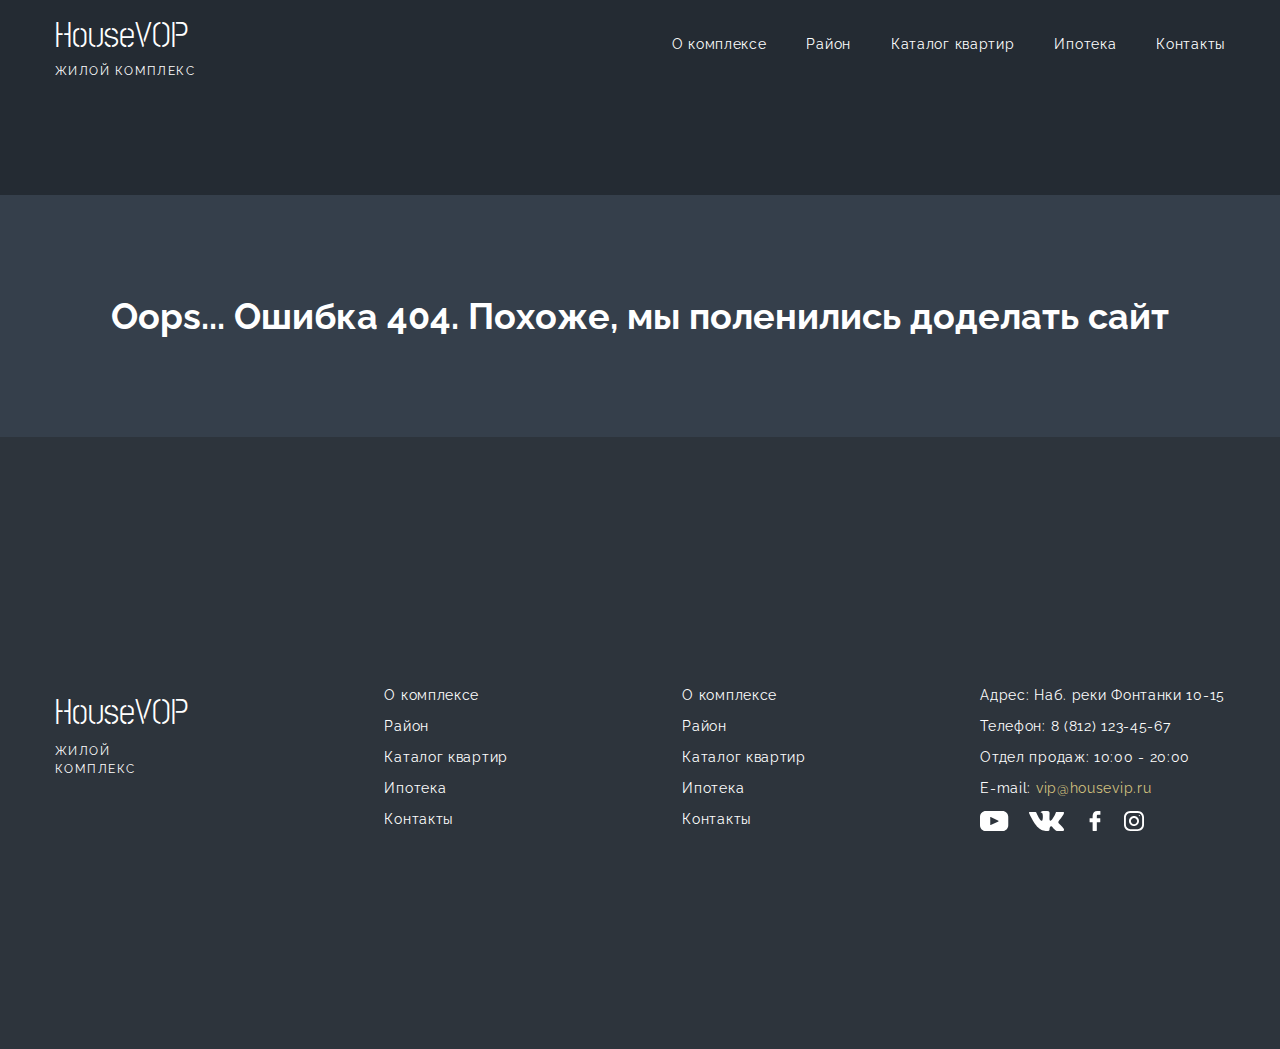
==== index404.html @ a8f1d432 "first commit" ====
<!DOCTYPE html>
<html lang="en">
    <head>
        <meta charset="UTF-8" />
        <meta name="viewport" content="width=device-width">
        <title>ЖК HouseVOP</title>
        <link rel="stylesheet" href="css/fonts-style.css">
        <link rel="stylesheet" href="/styleError.css">
        
    </head>
    <body>
        <div class="wrapper">
            <header class="header">
                <div class="container">
                    <div class="header__inner">
                        
                        <div class="header__logo">
                            <a class="header__name logo" href="/index.html">
                                    HouseVOP
                            </a>
                            <a  class = "header__descr descr" href="/index.html">
                                    ЖИЛОЙ КОМПЛЕКС
                            </a>
                        </div>
                        <div class="header__burger">
                            <span></span>
                            <span></span>
                            <span></span>
                        </div>
                        <nav class="menu">
                            <div class="menu__inner">
                                <ul class="menu__list">
                                    <li class="menu__link"><a href="/index404.html">О комплексе</a></li>
                                    <li class="menu__link"><a href="/index404.html">Район</a></li>
                                    <li class="menu__link"><a href="/index404.html">Каталог квартир</a></li>
                                    <li class="menu__link"><a href="/index404.html">Ипотека</a></li>
                                    <li class="menu__link"><a href="/index404.html">Контакты</a></li>
                                </ul>
                            </div>
                        </nav>
                    </div>
                </div>
            </header>
            <main class="main">
                <section class="content">
                    <div class="container">
                       
                </section>
                <section class="error">
                    <div class="container">
                        <div class="error__title">
                            <h2>Oops... Ошибка 404. Похоже, мы поленились доделать сайт</h2>
                        </div>
                    </div>
                </section>
            
                <footer class="footer">
                    <div class="container">
                        <div class="footer__inner">
                           
                            <div class="footer__list">
                                <div class="footer__logo">
                                    <a class="footer__name logo" href="/index.html">
                                            HouseVOP 
                                    </a>
                                    <a  class = "footer__descr descr" href="/index.html">
                                            ЖИЛОЙ КОМПЛЕКС
                                    </a>
                                </div>
                            </div>
                                <ul class="footer__item">
                                    <li class="footer__link">
                                        <a href="/index404.html">О комплексе</a>
                                    </li>
                                    <li class="footer__link">
                                        <a href="/index404.html">Район</a>
                                    </li>
                                    <li class="footer__link">
                                        <a href="/index404.html">Каталог квартир</a>
                                    </li>
                                    <li class="footer__link">
                                        <a href="/index404.html">Ипотека</a>
                                    </li>
                                    <li class="footer__link">
                                        <a href="/index404.html">Контакты</a>
                                    </li>
                                </ul>
                                <ul class="footer__item">
                                    <li class="footer__link">
                                        <a href="/index404.html">О комплексе</a>
                                    </li>
                                    <li class="footer__link">
                                        <a href="/index404.html">Район</a>
                                    </li>
                                    <li class="footer__link">
                                        <a href="/index404.html">Каталог квартир</a>
                                    </li>
                                    <li class="footer__link">
                                        <a href="/index404.html">Ипотека</a>
                                    </li>
                                    <li class="footer__link">
                                        <a href="/index404.html">Контакты</a>
                                    </li>
                                </ul>
                                <ul class="footer__item">
                                    <li class="footer__link">
                                        Адрес: Наб. реки Фонтанки 10-15
                                    </li>
                                    <li class="footer__link">
                                        Телефон: 8 (812) 123-45-67
                                    </li>
                                    <li class="footer__link">
                                        Отдел продаж: 10:00 - 20:00
                                    </li>
                                    <li class="footer__link">
                                        E-mail: <span>vip@housevip.ru</span>
                                    </li>
                                    <li class="footer__link">
                                        <a class = "footer__logo" href="#"><img src="/images/youtube.svg" alt=""></a>
                                        <a class = "footer__logo" href="#"><img src="/images/vk.svg" alt=""></a>
                                        <a class = "footer__logo" href="#"><img src="/images/facebook-logo.svg" alt=""></a>
                                        <a class = "footer__logo" href="#"><img src="/images/instagram.svg" alt=""></a>
                                    </li>
                                </ul>
                        </div>
                    </div>
                </footer>

            </main>
        </div>
        <script src="/js/modules/main.mjs"></script>
        <script src="/js/modules/burger.mjs"></script>
      
    </body>
</html>
---- css/fonts-style.css ----
@font-face {
    font-family: 'Post No Bills Jaffna Regular';
    font-style: normal;
    font-weight: normal;
    src: local('Post No Bills Jaffna Regular'), url('PostNoBillsJaffna-Regular.woff') format('woff');
    }
    

    @font-face {
    font-family: 'Post No Bills Jaffna Bold';
    font-style: normal;
    font-weight: normal;
    src: local('Post No Bills Jaffna Bold'), url('PostNoBillsJaffna-Bold.woff') format('woff');
    }
    

    @font-face {
    font-family: 'Post No Bills Jaffna Light Regular';
    font-style: normal;
    font-weight: normal;
    src: local('Post No Bills Jaffna Light Regular'), url('PostNoBillsJaffna-Light.woff') format('woff');
    }
    

    @font-face {
    font-family: 'Post No Bills Jaffna Medium Regular';
    font-style: normal;
    font-weight: normal;
    src: local('Post No Bills Jaffna Medium Regular'), url('PostNoBillsJaffna-Medium.woff') format('woff');
    }
    

    @font-face {
    font-family: 'Post No Bills Jaffna SemiBold Regular';
    font-style: normal;
    font-weight: normal;
    src: local('Post No Bills Jaffna SemiBold Regular'), url('PostNoBillsJaffna-SemiBold.woff') format('woff');
    }
    

    @font-face {
    font-family: 'Post No Bills Jaffna ExtraBold Regular';
    font-style: normal;
    font-weight: normal;
    src: local('Post No Bills Jaffna ExtraBold Regular'), url('PostNoBillsJaffna-ExtraBold.woff') format('woff');
    }
---- styleError.css ----
@import url("https://fonts.googleapis.com/css2?family=Playfair+Display:wght@400;700&display=swap");
@import url("https://fonts.googleapis.com/css2?family=Raleway&display=swap");
*, *::before, *::after {
  padding: 0;
  margin: 0;
  border: 0;
  -webkit-box-sizing: border-box;
          box-sizing: border-box;
}

a {
  text-decoration: none;
}

ul, li {
  text-decoration: none;
  list-style: none;
}

@font-face {
  font-family: Post No Bills Jaffna;
  src: url(/fonts/PostNoBillsJaffna-Regular.woff);
}
.container {
  max-width: 1170px;
  margin: 0 auto;
}

input ::-webkit-input-placeholder {
  font-family: "Raleway";
  font-weight: 400;
  font-size: 14px;
  line-height: 27px;
  color: #BEBEBE;
}

input ::-moz-placeholder {
  font-family: "Raleway";
  font-weight: 400;
  font-size: 14px;
  line-height: 27px;
  color: #BEBEBE;
}

input :-ms-input-placeholder {
  font-family: "Raleway";
  font-weight: 400;
  font-size: 14px;
  line-height: 27px;
  color: #BEBEBE;
}

input ::-ms-input-placeholder {
  font-family: "Raleway";
  font-weight: 400;
  font-size: 14px;
  line-height: 27px;
  color: #BEBEBE;
}

input ::placeholder {
  font-family: "Raleway";
  font-weight: 400;
  font-size: 14px;
  line-height: 27px;
  color: #BEBEBE;
}

input {
  padding: 20px;
  width: 255px;
  height: 50px;
  margin-bottom: 35px;
  background: #FFFFFF;
  opacity: 0.2;
}

.header {
  padding: 10px 0 10px;
  position: absolute;
  left: 0;
  right: 0;
  z-index: 200;
}
.header__inner {
  display: -webkit-box;
  display: -ms-flexbox;
  display: flex;
  -webkit-box-pack: justify;
      -ms-flex-pack: justify;
          justify-content: space-between;
  position: relative;
}
.header__logo {
  display: -webkit-box;
  display: -ms-flexbox;
  display: flex;
  -webkit-box-orient: vertical;
  -webkit-box-direction: normal;
      -ms-flex-direction: column;
          flex-direction: column;
}

.fixed {
  position: fixed;
  width: 100%;
  left: 0;
  top: 0;
  background: rgba(33, 40, 48, 0.9333333333);
  -webkit-transform: translate(0px);
          transform: translate(0px);
  -webkit-transition: 0.3s ease-in-out;
  transition: 0.3s ease-in-out;
}

.logo {
  font-family: Post No Bills Jaffna;
  font-weight: 400;
  font-size: 36px;
  line-height: 54px;
  color: #FFFFFF;
}

.descr {
  font-family: "Raleway";
  font-style: normal;
  font-weight: 400;
  font-size: 12px;
  line-height: 14px;
  letter-spacing: 0.12em;
  color: #FFFFFF;
}

.menu__list {
  display: -webkit-box;
  display: -ms-flexbox;
  display: flex;
  gap: 0 40px;
  padding: 25px 0 0 0;
}
.menu__link a {
  font-family: "Raleway";
  font-style: normal;
  font-weight: 400;
  font-size: 14px;
  line-height: 16px;
  letter-spacing: 0.05em;
  color: #FFFFFF;
}
.menu__link a:hover {
  color: #D4C17F;
  cursor: pointer;
}

.content {
  padding-top: 195px;
  background: #242B33;
}

.footer {
  padding: 60px 0;
  background: #2D343C;
}
.footer__inner {
  display: -webkit-box;
  display: -ms-flexbox;
  display: flex;
  -webkit-box-pack: justify;
      -ms-flex-pack: justify;
          justify-content: space-between;
}
.footer__logo {
  display: inline-block;
  max-width: 140px;
}
.footer__link a {
  font-family: "Raleway";
  font-weight: 400;
  font-size: 14px;
  line-height: 16px;
  letter-spacing: 0.05em;
  color: #FFFFFF;
}
.footer__link {
  margin: 0 0 15px 0;
  font-family: "Raleway";
  font-weight: 400;
  font-size: 14px;
  line-height: 16px;
  letter-spacing: 0.05em;
  color: #FFFFFF;
}
.footer__link span {
  color: #D4C17F;
}
.footer__logo {
  margin-right: 15px;
}

.error {
  background-color: #353f4b;
  padding-bottom: 30px;
  padding: 100px;
}
.error__title {
  text-align: center;
  font-family: "Raleway";
  font-weight: 400;
  font-size: 24px;
  color: #FFFFFF;
}

.footer {
  padding: 250px 0 200px 0;
}

@media (max-width: 1250px) {
  .container {
    padding: 0px 30px;
  }
  .header__name {
    font-size: 35px;
  }
  .header__descr {
    font-size: 10px;
  }
}
@media (max-width: 833px) {
  body.lock {
    overflow: hidden;
  }
  .header__burger {
    display: block;
    position: relative;
    top: 15px;
    width: 40px;
    height: 20px;
  }
  .header__burger span {
    content: "";
    background-color: #ffffff;
    position: absolute;
    width: 100%;
    height: 5px;
    left: 0;
    -webkit-transition: all 0.5s;
    transition: all 0.5s;
    z-index: 5;
  }
  .header__burger span:nth-of-type(2) {
    top: 50%;
  }
  .header__burger span:nth-of-type(3) {
    top: 100%;
  }
  .header__burger.active span:first-of-type {
    opacity: 0;
  }
  .header__burger.active span:nth-of-type(2) {
    top: calc(50% - 2px);
    -webkit-transform: rotate(45deg);
            transform: rotate(45deg);
  }
  .header__burger.active span:nth-of-type(3) {
    top: calc(50% - 2px);
    -webkit-transform: rotate(-45deg);
            transform: rotate(-45deg);
  }
  .container {
    padding: 0 20px;
  }
  .menu {
    position: fixed;
    top: 0;
    left: 0;
    width: 100%;
    height: 100%;
    background-color: rgba(45, 52, 60, 0.8980392157);
    -webkit-transform: translateX(-100%);
            transform: translateX(-100%);
    -webkit-transition: all 0.5s;
    transition: all 0.5s;
  }
  .menu.active {
    height: 100%;
    -webkit-transform: translateX(0);
            transform: translateX(0);
  }
  .menu__list {
    margin-top: 100px;
    -webkit-box-orient: vertical;
    -webkit-box-direction: normal;
        -ms-flex-direction: column;
            flex-direction: column;
    -webkit-box-align: center;
        -ms-flex-align: center;
            align-items: center;
  }
  .menu__link {
    margin-bottom: 70px;
  }
  .menu__link a {
    font-size: 40px;
  }
  .header__name {
    font-size: 33px;
  }
  .header__descr {
    font-size: 9px;
  }
  .footer__inner {
    -webkit-box-orient: vertical;
    -webkit-box-direction: normal;
        -ms-flex-direction: column;
            flex-direction: column;
  }
  .footer__logo {
    margin-bottom: 40px;
  }
  .error__title {
    font-size: 20px;
  }
}
@media (max-width: 431px) {
  .menu__list a {
    font-size: 30px;
  }
  .menu__link {
    margin-bottom: 40px;
  }
  .error__title {
    font-size: 14px;
  }
}
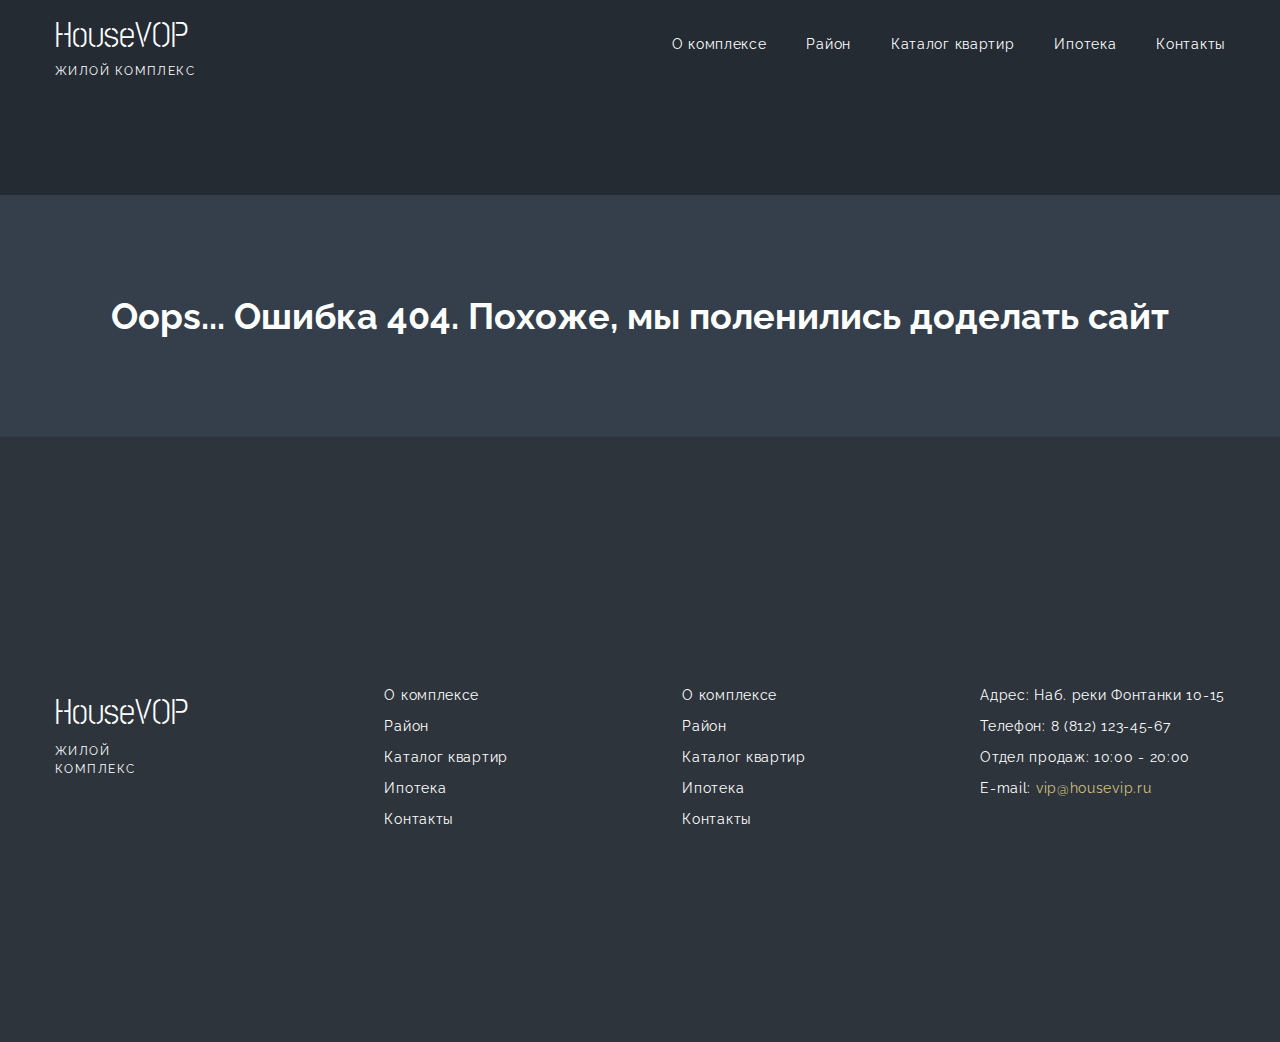
==== commit fec0ab36: "Update index404.html" ====
--- a/index404.html
+++ b/index404.html
@@ -15,10 +15,10 @@
                     <div class="header__inner">
                         
                         <div class="header__logo">
-                            <a class="header__name logo" href="/index.html">
+                            <a class="header__name logo" href="/housesite/index.html">
                                     HouseVOP
                             </a>
-                            <a  class = "header__descr descr" href="/index.html">
+                            <a  class = "header__descr descr" href="/housesite/index.html">
                                     ЖИЛОЙ КОМПЛЕКС
                             </a>
                         </div>
@@ -30,11 +30,11 @@
                         <nav class="menu">
                             <div class="menu__inner">
                                 <ul class="menu__list">
-                                    <li class="menu__link"><a href="/index404.html">О комплексе</a></li>
-                                    <li class="menu__link"><a href="/index404.html">Район</a></li>
-                                    <li class="menu__link"><a href="/index404.html">Каталог квартир</a></li>
-                                    <li class="menu__link"><a href="/index404.html">Ипотека</a></li>
-                                    <li class="menu__link"><a href="/index404.html">Контакты</a></li>
+                                    <li class="menu__link"><a href="/housesite/index404.html">О комплексе</a></li>
+                                    <li class="menu__link"><a href="/housesite/index404.html">Район</a></li>
+                                    <li class="menu__link"><a href="/housesite/index404.html">Каталог квартир</a></li>
+                                    <li class="menu__link"><a href="/housesite/index404.html">Ипотека</a></li>
+                                    <li class="menu__link"><a href="/housesite/index404.html">Контакты</a></li>
                                 </ul>
                             </div>
                         </nav>
@@ -60,46 +60,46 @@
                            
                             <div class="footer__list">
                                 <div class="footer__logo">
-                                    <a class="footer__name logo" href="/index.html">
+                                    <a class="footer__name logo" href="/housesite/index.html">
                                             HouseVOP 
                                     </a>
-                                    <a  class = "footer__descr descr" href="/index.html">
+                                    <a  class = "footer__descr descr" href="/housesite/index.html">
                                             ЖИЛОЙ КОМПЛЕКС
                                     </a>
                                 </div>
                             </div>
                                 <ul class="footer__item">
                                     <li class="footer__link">
-                                        <a href="/index404.html">О комплексе</a>
+                                        <a href="/housesite/index404.html">О комплексе</a>
                                     </li>
                                     <li class="footer__link">
-                                        <a href="/index404.html">Район</a>
+                                        <a href="/housesite/index404.html">Район</a>
                                     </li>
                                     <li class="footer__link">
-                                        <a href="/index404.html">Каталог квартир</a>
+                                        <a href="/housesite/index404.html">Каталог квартир</a>
                                     </li>
                                     <li class="footer__link">
-                                        <a href="/index404.html">Ипотека</a>
+                                        <a href="/housesite/index404.html">Ипотека</a>
                                     </li>
                                     <li class="footer__link">
-                                        <a href="/index404.html">Контакты</a>
+                                        <a href="/housesite/index404.html">Контакты</a>
                                     </li>
                                 </ul>
                                 <ul class="footer__item">
                                     <li class="footer__link">
-                                        <a href="/index404.html">О комплексе</a>
+                                        <a href="/housesite/index404.html">О комплексе</a>
                                     </li>
                                     <li class="footer__link">
-                                        <a href="/index404.html">Район</a>
+                                        <a href="/housesite/index404.html">Район</a>
                                     </li>
                                     <li class="footer__link">
-                                        <a href="/index404.html">Каталог квартир</a>
+                                        <a href="/housesite/index404.html">Каталог квартир</a>
                                     </li>
                                     <li class="footer__link">
-                                        <a href="/index404.html">Ипотека</a>
+                                        <a href="/housesite/index404.html">Ипотека</a>
                                     </li>
                                     <li class="footer__link">
-                                        <a href="/index404.html">Контакты</a>
+                                        <a href="/housesite/index404.html">Контакты</a>
                                     </li>
                                 </ul>
                                 <ul class="footer__item">
@@ -116,10 +116,10 @@
                                         E-mail: <span>vip@housevip.ru</span>
                                     </li>
                                     <li class="footer__link">
-                                        <a class = "footer__logo" href="#"><img src="/images/youtube.svg" alt=""></a>
-                                        <a class = "footer__logo" href="#"><img src="/images/vk.svg" alt=""></a>
-                                        <a class = "footer__logo" href="#"><img src="/images/facebook-logo.svg" alt=""></a>
-                                        <a class = "footer__logo" href="#"><img src="/images/instagram.svg" alt=""></a>
+                                        <a class = "footer__logo" href="#"><img src="/housesite/images/youtube.svg" alt=""></a>
+                                        <a class = "footer__logo" href="#"><img src="/housesite/images/vk.svg" alt=""></a>
+                                        <a class = "footer__logo" href="#"><img src="/housesite/images/facebook-logo.svg" alt=""></a>
+                                        <a class = "footer__logo" href="#"><img src="/housesite/images/instagram.svg" alt=""></a>
                                     </li>
                                 </ul>
                         </div>
@@ -128,8 +128,8 @@
 
             </main>
         </div>
-        <script src="/js/modules/main.mjs"></script>
-        <script src="/js/modules/burger.mjs"></script>
+        <script src="/housesite/js/modules/main.mjs"></script>
+        <script src="/housesite/js/modules/burger.mjs"></script>
       
     </body>
 </html>
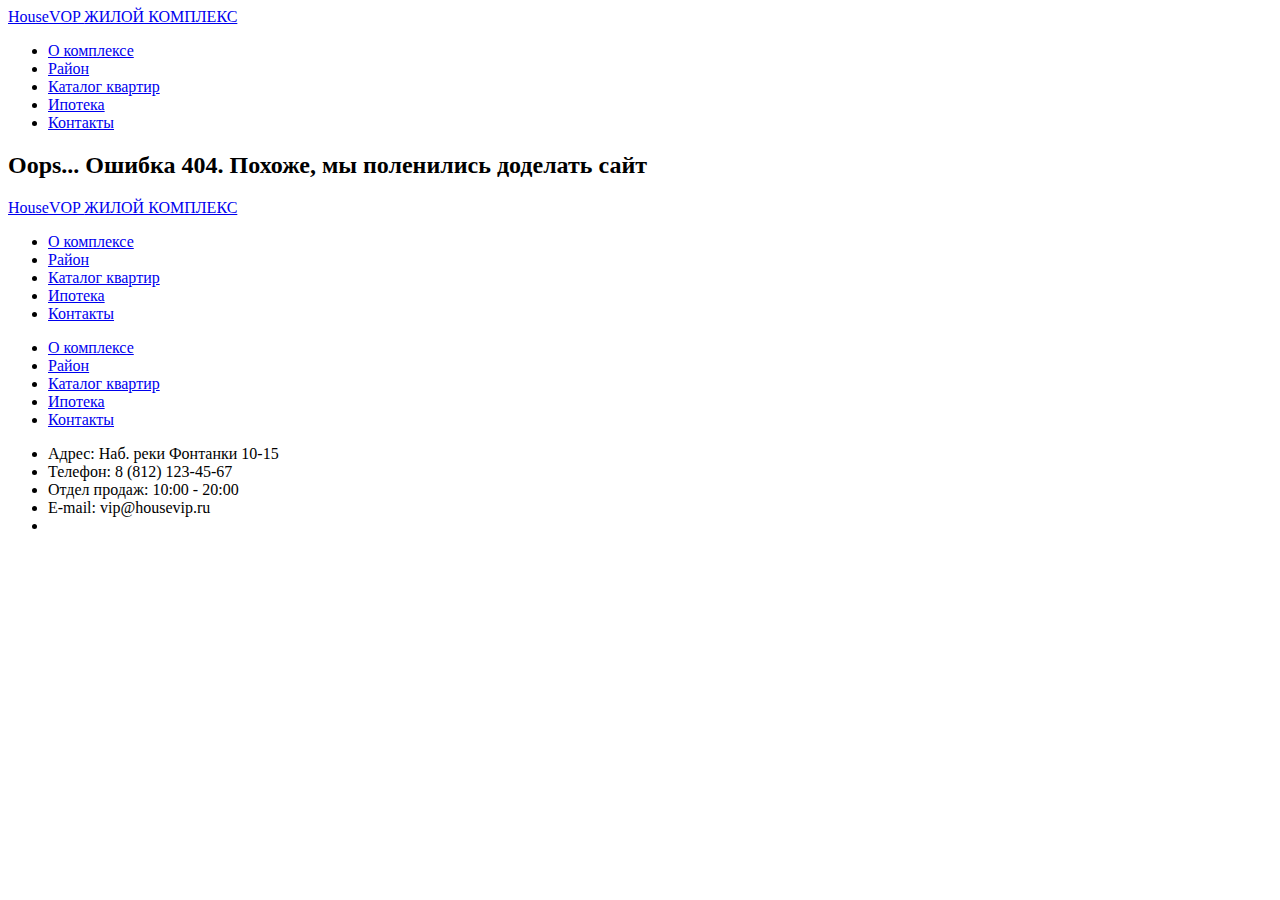
==== commit c7d0e5ec: "Update index404.html" ====
--- a/index404.html
+++ b/index404.html
@@ -5,7 +5,7 @@
         <meta name="viewport" content="width=device-width">
         <title>ЖК HouseVOP</title>
         <link rel="stylesheet" href="css/fonts-style.css">
-        <link rel="stylesheet" href="/styleError.css">
+        <link rel="stylesheet" href="css/styleError.css">
         
     </head>
     <body>
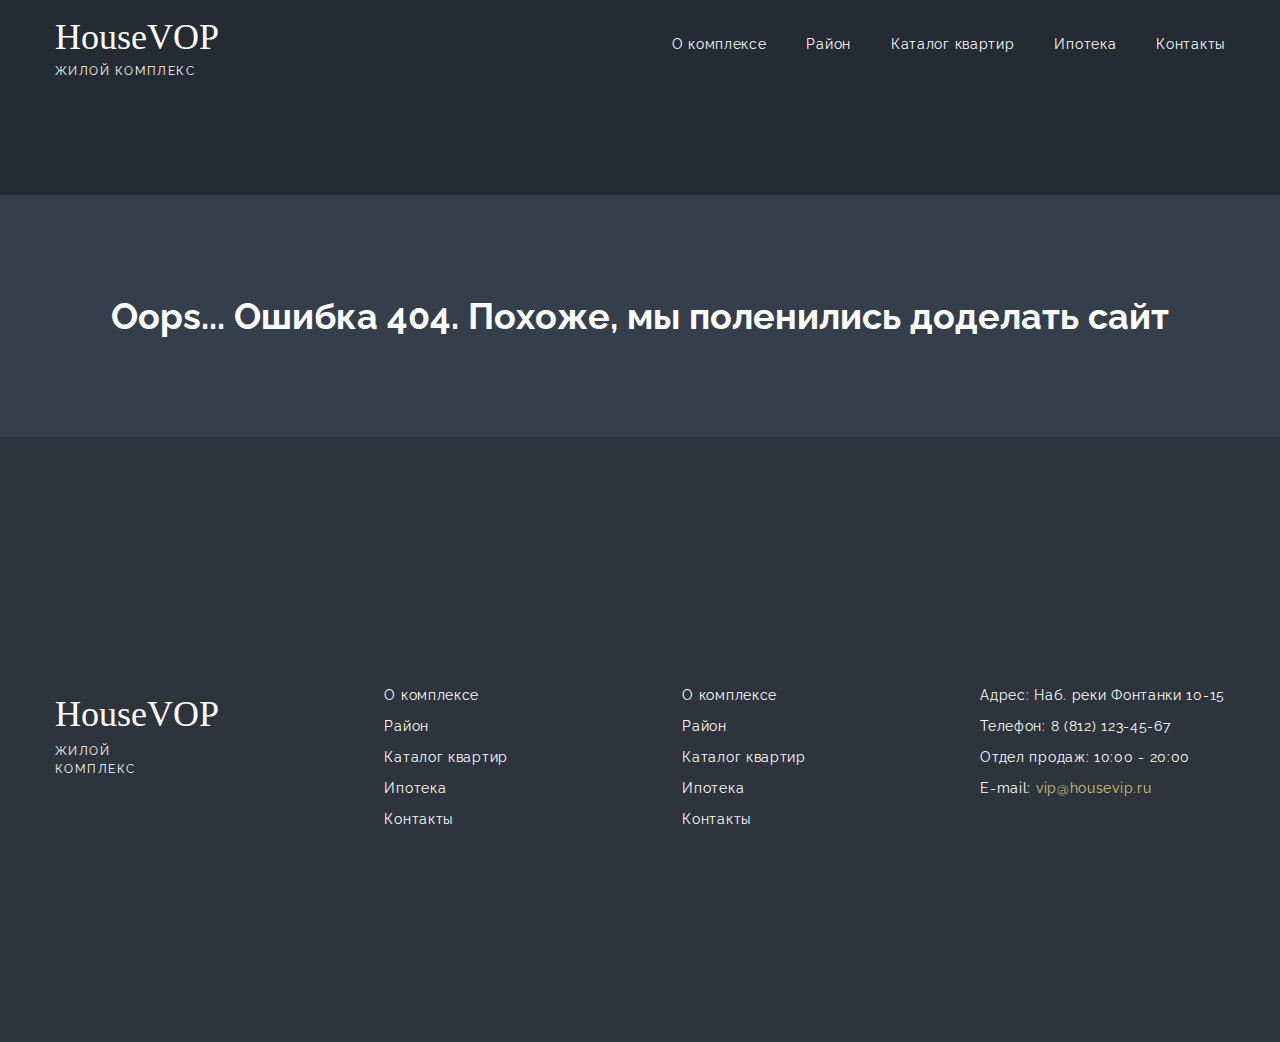
==== commit 63d7bcdf: "Update index404.html" ====
--- a/index404.html
+++ b/index404.html
@@ -5,7 +5,7 @@
         <meta name="viewport" content="width=device-width">
         <title>ЖК HouseVOP</title>
         <link rel="stylesheet" href="css/fonts-style.css">
-        <link rel="stylesheet" href="css/styleError.css">
+        <link rel="stylesheet" href="/styleError.css">
         
     </head>
     <body>
--- a/styleError.css
+++ b/styleError.css
@@ -0,0 +1,334 @@
+@import url("https://fonts.googleapis.com/css2?family=Playfair+Display:wght@400;700&display=swap");
+@import url("https://fonts.googleapis.com/css2?family=Raleway&display=swap");
+*, *::before, *::after {
+  padding: 0;
+  margin: 0;
+  border: 0;
+  -webkit-box-sizing: border-box;
+          box-sizing: border-box;
+}
+
+a {
+  text-decoration: none;
+}
+
+ul, li {
+  text-decoration: none;
+  list-style: none;
+}
+
+@font-face {
+  font-family: Post No Bills Jaffna;
+  src: url(/housesite/fonts/PostNoBillsJaffna-Regular.woff);
+}
+.container {
+  max-width: 1170px;
+  margin: 0 auto;
+}
+
+input ::-webkit-input-placeholder {
+  font-family: "Raleway";
+  font-weight: 400;
+  font-size: 14px;
+  line-height: 27px;
+  color: #BEBEBE;
+}
+
+input ::-moz-placeholder {
+  font-family: "Raleway";
+  font-weight: 400;
+  font-size: 14px;
+  line-height: 27px;
+  color: #BEBEBE;
+}
+
+input :-ms-input-placeholder {
+  font-family: "Raleway";
+  font-weight: 400;
+  font-size: 14px;
+  line-height: 27px;
+  color: #BEBEBE;
+}
+
+input ::-ms-input-placeholder {
+  font-family: "Raleway";
+  font-weight: 400;
+  font-size: 14px;
+  line-height: 27px;
+  color: #BEBEBE;
+}
+
+input ::placeholder {
+  font-family: "Raleway";
+  font-weight: 400;
+  font-size: 14px;
+  line-height: 27px;
+  color: #BEBEBE;
+}
+
+input {
+  padding: 20px;
+  width: 255px;
+  height: 50px;
+  margin-bottom: 35px;
+  background: #FFFFFF;
+  opacity: 0.2;
+}
+
+.header {
+  padding: 10px 0 10px;
+  position: absolute;
+  left: 0;
+  right: 0;
+  z-index: 200;
+}
+.header__inner {
+  display: -webkit-box;
+  display: -ms-flexbox;
+  display: flex;
+  -webkit-box-pack: justify;
+      -ms-flex-pack: justify;
+          justify-content: space-between;
+  position: relative;
+}
+.header__logo {
+  display: -webkit-box;
+  display: -ms-flexbox;
+  display: flex;
+  -webkit-box-orient: vertical;
+  -webkit-box-direction: normal;
+      -ms-flex-direction: column;
+          flex-direction: column;
+}
+
+.fixed {
+  position: fixed;
+  width: 100%;
+  left: 0;
+  top: 0;
+  background: rgba(33, 40, 48, 0.9333333333);
+  -webkit-transform: translate(0px);
+          transform: translate(0px);
+  -webkit-transition: 0.3s ease-in-out;
+  transition: 0.3s ease-in-out;
+}
+
+.logo {
+  font-family: Post No Bills Jaffna;
+  font-weight: 400;
+  font-size: 36px;
+  line-height: 54px;
+  color: #FFFFFF;
+}
+
+.descr {
+  font-family: "Raleway";
+  font-style: normal;
+  font-weight: 400;
+  font-size: 12px;
+  line-height: 14px;
+  letter-spacing: 0.12em;
+  color: #FFFFFF;
+}
+
+.menu__list {
+  display: -webkit-box;
+  display: -ms-flexbox;
+  display: flex;
+  gap: 0 40px;
+  padding: 25px 0 0 0;
+}
+.menu__link a {
+  font-family: "Raleway";
+  font-style: normal;
+  font-weight: 400;
+  font-size: 14px;
+  line-height: 16px;
+  letter-spacing: 0.05em;
+  color: #FFFFFF;
+}
+.menu__link a:hover {
+  color: #D4C17F;
+  cursor: pointer;
+}
+
+.content {
+  padding-top: 195px;
+  background: #242B33;
+}
+
+.footer {
+  padding: 60px 0;
+  background: #2D343C;
+}
+.footer__inner {
+  display: -webkit-box;
+  display: -ms-flexbox;
+  display: flex;
+  -webkit-box-pack: justify;
+      -ms-flex-pack: justify;
+          justify-content: space-between;
+}
+.footer__logo {
+  display: inline-block;
+  max-width: 140px;
+}
+.footer__link a {
+  font-family: "Raleway";
+  font-weight: 400;
+  font-size: 14px;
+  line-height: 16px;
+  letter-spacing: 0.05em;
+  color: #FFFFFF;
+}
+.footer__link {
+  margin: 0 0 15px 0;
+  font-family: "Raleway";
+  font-weight: 400;
+  font-size: 14px;
+  line-height: 16px;
+  letter-spacing: 0.05em;
+  color: #FFFFFF;
+}
+.footer__link span {
+  color: #D4C17F;
+}
+.footer__logo {
+  margin-right: 15px;
+}
+
+.error {
+  background-color: #353f4b;
+  padding-bottom: 30px;
+  padding: 100px;
+}
+.error__title {
+  text-align: center;
+  font-family: "Raleway";
+  font-weight: 400;
+  font-size: 24px;
+  color: #FFFFFF;
+}
+
+.footer {
+  padding: 250px 0 200px 0;
+}
+
+@media (max-width: 1250px) {
+  .container {
+    padding: 0px 30px;
+  }
+  .header__name {
+    font-size: 35px;
+  }
+  .header__descr {
+    font-size: 10px;
+  }
+}
+@media (max-width: 833px) {
+  body.lock {
+    overflow: hidden;
+  }
+  .header__burger {
+    display: block;
+    position: relative;
+    top: 15px;
+    width: 40px;
+    height: 20px;
+  }
+  .header__burger span {
+    content: "";
+    background-color: #ffffff;
+    position: absolute;
+    width: 100%;
+    height: 5px;
+    left: 0;
+    -webkit-transition: all 0.5s;
+    transition: all 0.5s;
+    z-index: 5;
+  }
+  .header__burger span:nth-of-type(2) {
+    top: 50%;
+  }
+  .header__burger span:nth-of-type(3) {
+    top: 100%;
+  }
+  .header__burger.active span:first-of-type {
+    opacity: 0;
+  }
+  .header__burger.active span:nth-of-type(2) {
+    top: calc(50% - 2px);
+    -webkit-transform: rotate(45deg);
+            transform: rotate(45deg);
+  }
+  .header__burger.active span:nth-of-type(3) {
+    top: calc(50% - 2px);
+    -webkit-transform: rotate(-45deg);
+            transform: rotate(-45deg);
+  }
+  .container {
+    padding: 0 20px;
+  }
+  .menu {
+    position: fixed;
+    top: 0;
+    left: 0;
+    width: 100%;
+    height: 100%;
+    background-color: rgba(45, 52, 60, 0.8980392157);
+    -webkit-transform: translateX(-100%);
+            transform: translateX(-100%);
+    -webkit-transition: all 0.5s;
+    transition: all 0.5s;
+  }
+  .menu.active {
+    height: 100%;
+    -webkit-transform: translateX(0);
+            transform: translateX(0);
+  }
+  .menu__list {
+    margin-top: 100px;
+    -webkit-box-orient: vertical;
+    -webkit-box-direction: normal;
+        -ms-flex-direction: column;
+            flex-direction: column;
+    -webkit-box-align: center;
+        -ms-flex-align: center;
+            align-items: center;
+  }
+  .menu__link {
+    margin-bottom: 70px;
+  }
+  .menu__link a {
+    font-size: 40px;
+  }
+  .header__name {
+    font-size: 33px;
+  }
+  .header__descr {
+    font-size: 9px;
+  }
+  .footer__inner {
+    -webkit-box-orient: vertical;
+    -webkit-box-direction: normal;
+        -ms-flex-direction: column;
+            flex-direction: column;
+  }
+  .footer__logo {
+    margin-bottom: 40px;
+  }
+  .error__title {
+    font-size: 20px;
+  }
+}
+@media (max-width: 431px) {
+  .menu__list a {
+    font-size: 30px;
+  }
+  .menu__link {
+    margin-bottom: 40px;
+  }
+  .error__title {
+    font-size: 14px;
+  }
+}
